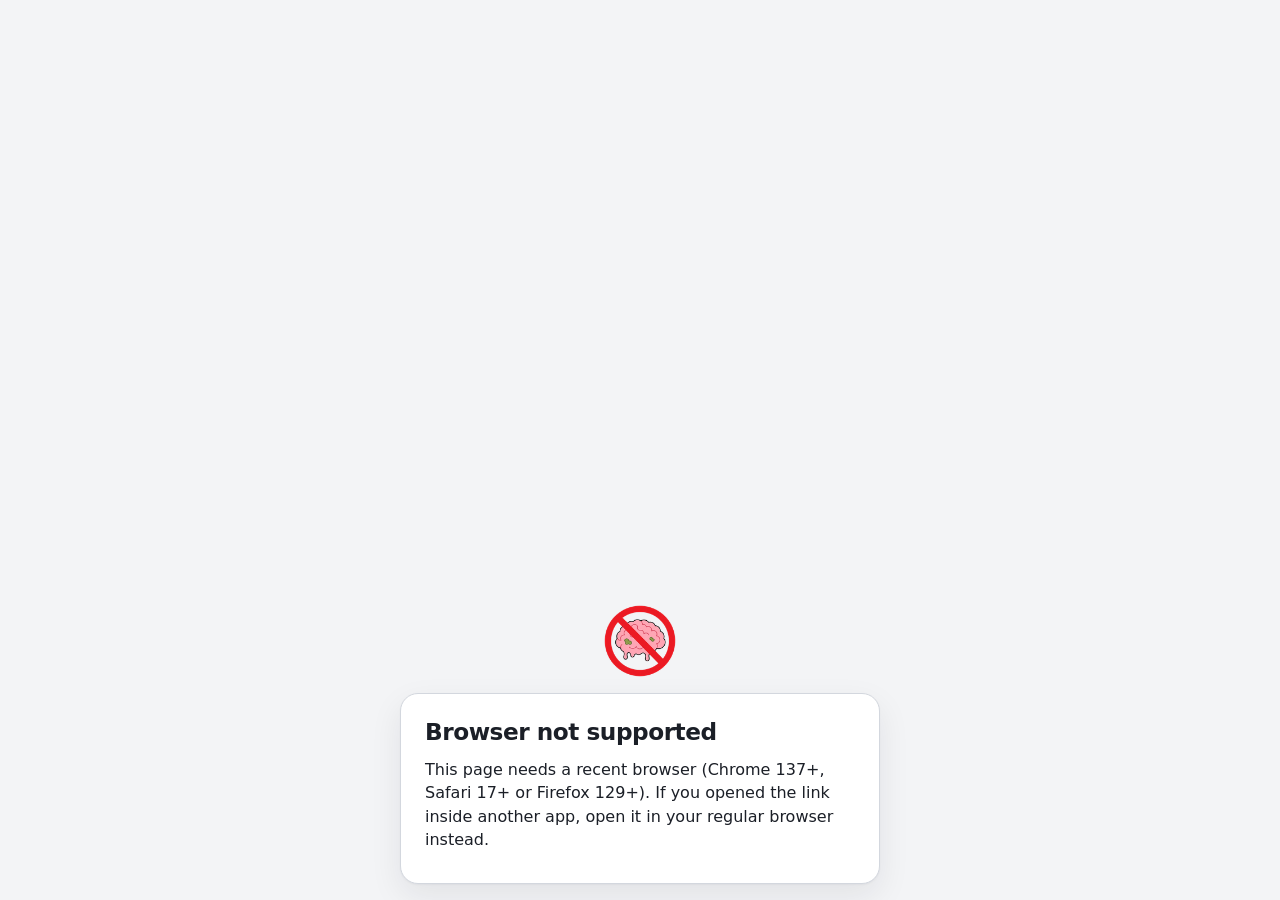
==== companion/index.html @ 9109f6be "Initial commit: Brainrot Buddy extension and companion page Manifest V3 website blocker for Edge/Chr" ====
<!doctype html>
<html lang="en">
<head>
  <meta charset="utf-8">
  <meta name="viewport" content="width=device-width, initial-scale=1, viewport-fit=cover">
  <meta name="referrer" content="no-referrer">
  <meta name="color-scheme" content="light dark">
  <meta http-equiv="Content-Security-Policy" content="default-src 'none'; script-src 'self'; style-src 'self'; img-src 'self' data:; connect-src 'none'; base-uri 'none'; form-action 'none'">
  <link rel="icon" type="image/png" href="favicon.png">
  <title>Brainrot Buddy companion</title>
  <link rel="stylesheet" href="style.css">
</head>
<body>
  <img class="logo" src="logo.png" alt="Brainrot Buddy" width="72" height="72">
  <main class="card" id="app">
    <noscript><p>This page needs JavaScript.</p></noscript>
  </main>
  <script type="module" src="app.js"></script>
</body>
</html>
---- companion/style.css ----
:root {
  color-scheme: light dark;
  --bg: #f3f4f6;
  --card: #ffffff;
  --text: #1b1f27;
  --muted: #5c6370;
  --border: #d3d7de;
  --field: #ffffff;
  --accent: #3550c8;
  --accent-text: #ffffff;
  --subtle: #eceef3;
  --code-bg: #f1f3f7;
  --warn-bg: #fff3cd;
  --warn-text: #6b4300;
  --warn-border: #e0b04a;
  --error: #b42318;
  --ok: #1a7f37;
  --focus: #3550c8;
}

@media (prefers-color-scheme: dark) {
  :root {
    --bg: #111318;
    --card: #1a1d24;
    --text: #e8eaf0;
    --muted: #a3aab8;
    --border: #3a404c;
    --field: #13161c;
    --accent: #7c93ff;
    --accent-text: #0d1020;
    --subtle: #262b35;
    --code-bg: #13161c;
    --warn-bg: #3b2e0f;
    --warn-text: #ffd98a;
    --warn-border: #8a6a1f;
    --error: #ff8a80;
    --ok: #5dd38a;
    --focus: #9db0ff;
  }
}

* {
  box-sizing: border-box;
}

body {
  margin: 0;
  min-height: 100vh;
  min-height: 100dvh;
  display: flex;
  flex-direction: column;
  align-items: center;
  justify-content: flex-start;
  gap: 1rem;
  padding: max(1rem, env(safe-area-inset-top)) max(1rem, env(safe-area-inset-right)) max(1rem, env(safe-area-inset-bottom)) max(1rem, env(safe-area-inset-left));
  background: var(--bg);
  color: var(--text);
  font-family: system-ui, -apple-system, "Segoe UI", Roboto, "Helvetica Neue", Arial, sans-serif;
  font-size: 16px;
  line-height: 1.45;
  -webkit-text-size-adjust: 100%;
}

/* Centre the card vertically when there is room, but keep it top-aligned when it is taller than the screen (keyboards, small phones). */
body > :first-child {
  margin-top: auto;
}

body > .foot {
  margin-bottom: auto;
}

.logo {
  width: 72px;
  height: 72px;
}

.card {
  width: 100%;
  max-width: 30rem;
  padding: 1.5rem;
  background: var(--card);
  border: 1px solid var(--border);
  border-radius: 18px;
  box-shadow: 0 1px 2px rgba(20, 24, 40, 0.04), 0 12px 32px rgba(20, 24, 40, 0.08);
}

h1 {
  margin: 0 0 0.8rem;
  font-size: 1.45rem;
  line-height: 1.2;
  letter-spacing: -0.02em;
}

.summary {
  margin: 0 0 1.1rem;
  padding: 0.85rem 1rem;
  background: var(--subtle);
  border-radius: 12px;
}

.summary p {
  margin: 0;
}

.summary p + p {
  margin-top: 0.3rem;
}

.what {
  font-size: 1.1rem;
  font-weight: 600;
  line-height: 1.3;
  overflow-wrap: anywhere;
}

.note {
  padding-left: 0.7rem;
  color: var(--muted);
  border-left: 3px solid var(--accent);
  overflow-wrap: anywhere;
}

.fields {
  display: grid;
  grid-template-columns: repeat(auto-fit, minmax(11rem, 1fr));
  gap: 0.8rem;
}

h2 {
  margin: 1.1rem 0 0.4rem;
  font-size: 1rem;
}

p {
  margin: 0.5rem 0;
}

dl {
  margin: 0;
}

dt {
  margin-top: 0.7rem;
  color: var(--muted);
  font-size: 0.85rem;
}

dd {
  margin: 0.15rem 0 0;
  font-weight: 600;
  overflow-wrap: anywhere;
}

.hint {
  color: var(--muted);
  font-size: 0.9rem;
}

.status {
  min-height: 1.45em;
  margin: 0.6rem 0 0;
  color: var(--muted);
}

.status.error {
  color: var(--error);
  font-weight: 600;
}

.status.ok {
  color: var(--ok);
  font-weight: 600;
}

.stack > * + * {
  margin-top: 0.9rem;
}

.block {
  display: block;
  width: 100%;
}

label {
  display: block;
  margin-bottom: 0.35rem;
  font-weight: 600;
}

input,
select,
textarea {
  width: 100%;
  min-height: 44px;
  padding: 0.5rem 0.7rem;
  font: inherit;
  font-size: 1rem; /* 16px avoids zoom on iOS */
  color: var(--text);
  background: var(--field);
  border: 1px solid var(--border);
  border-radius: 10px;
}

textarea {
  min-height: 0;
  font-family: ui-monospace, SFMono-Regular, Menlo, Consolas, "Liberation Mono", monospace;
  font-size: 0.85rem;
  overflow-wrap: anywhere;
  resize: none;
}

button {
  min-height: 44px;
  padding: 0 1rem;
  touch-action: manipulation;
  font: inherit;
  font-weight: 600;
  border: 1px solid transparent;
  border-radius: 10px;
  cursor: pointer;
}

button.primary {
  background: var(--accent);
  color: var(--accent-text);
}

button.secondary {
  background: var(--subtle);
  color: var(--text);
  border-color: var(--border);
}

button.copy {
  margin-top: 0.5rem;
}

button {
  transition: filter 0.15s ease, transform 0.1s ease-out;
}

button:not(:disabled):hover {
  filter: brightness(1.06);
}

button:not(:disabled):active {
  transform: scale(0.98);
}

button:disabled {
  opacity: 0.55;
  cursor: not-allowed;
}

@media (prefers-reduced-motion: reduce) {
  button { transition: none; }
  button:not(:disabled):active { transform: none; }
}

:focus-visible {
  outline: 3px solid var(--focus);
  outline-offset: 2px;
}

summary {
  display: flex;
  align-items: center;
  min-height: 44px;
  margin-top: 0.9rem;
  color: var(--accent);
  font-weight: 600;
  cursor: pointer;
}

details form {
  margin-top: 0.4rem;
}

.actions {
  display: flex;
  flex-wrap: wrap;
  gap: 0.6rem;
  margin-top: 1rem;
}

.actions button {
  flex: 1 1 8rem;
}

.secret {
  padding: 0.9rem 0.6rem;
  font-family: ui-monospace, SFMono-Regular, Menlo, Consolas, "Liberation Mono", monospace;
  font-size: clamp(1.05rem, 5.5vw, 1.6rem);
  font-weight: 700;
  letter-spacing: 0.02em;
  text-align: center;
  overflow-wrap: anywhere;
  background: var(--code-bg);
  border: 1px dashed var(--border);
  border-radius: 10px;
  user-select: all;
}

.code {
  padding: 0.7rem 0.8rem;
  font-family: ui-monospace, SFMono-Regular, Menlo, Consolas, "Liberation Mono", monospace;
  font-size: 0.95rem;
  overflow-wrap: anywhere;
  background: var(--code-bg);
  border-radius: 10px;
}

.warn {
  margin-top: 0.8rem;
  padding: 0.6rem 0.8rem;
  color: var(--warn-text);
  font-weight: 600;
  background: var(--warn-bg);
  border: 1px solid var(--warn-border);
  border-radius: 10px;
}

a {
  color: var(--accent);
}

.foot a {
  display: inline-block;
  padding: 0.6rem 0.8rem;
}

/* Privacy page: a normal document, not a card. */
.doc {
  gap: 0;
}

.doc > :first-child,
.doc > .foot {
  margin: 0;
}

.doc-head,
.doc-body {
  width: 100%;
  max-width: 46rem;
}

.doc-head {
  display: flex;
  align-items: center;
  justify-content: space-between;
  gap: 1rem;
  padding: 0.25rem 0 0.9rem;
  border-bottom: 1px solid var(--border);
}

.doc-head a {
  display: inline-flex;
  align-items: center;
  min-height: 44px;
}

.doc-nav {
  display: flex;
  gap: 0.4rem;
}

.doc-nav a {
  padding: 0 0.4rem;
}

.doc-body h3 {
  margin: 1.4rem 0 0.2rem;
  font-size: 1.05rem;
}

.doc-body ol {
  margin: 0.6rem 0;
  padding-left: 1.4rem;
}

.doc-body ol > li + li {
  margin-top: 0.55rem;
}

.doc-body h2[id] {
  scroll-margin-top: 1rem;
}

.toc {
  display: flex;
  flex-wrap: wrap;
  gap: 0.4rem 1rem;
  margin: 1.2rem 0;
  padding: 0.8rem 1rem;
  background: var(--subtle);
  border-radius: 12px;
  font-size: 0.95rem;
}

.toc a {
  display: inline-flex;
  align-items: center;
  min-height: 36px;
}

.doc-head .brand {
  gap: 0.7rem;
  color: var(--text);
  font-weight: 700;
  text-decoration: none;
}

.doc-head img {
  border-radius: 8px;
}

.doc-body {
  padding: 1.6rem 0 2.5rem;
  font-size: 1.05rem;
  line-height: 1.65;
}

.doc-body h1 {
  margin: 0 0 0.4rem;
  font-size: clamp(1.7rem, 6vw, 2.3rem);
}

.doc-body h2 {
  margin: 2.1rem 0 0.3rem;
  font-size: 1.25rem;
  letter-spacing: -0.01em;
}

.doc-body p {
  margin: 0.7rem 0;
}

.doc-body .lead {
  margin: 1.4rem 0;
  padding: 0.9rem 1.1rem;
  font-size: 1.15rem;
  font-weight: 600;
  line-height: 1.45;
  background: var(--subtle);
  border-left: 4px solid var(--accent);
  border-radius: 0 12px 12px 0;
}

.doc-body ul {
  margin: 0.6rem 0;
  padding-left: 1.3rem;
}

.doc-body li + li {
  margin-top: 0.45rem;
}

.doc-body code {
  padding: 0.1rem 0.35rem;
  background: var(--code-bg);
  border-radius: 5px;
}

/* Phones: less padding, bigger use of the width, stacked buttons. */
@media (max-width: 30rem) {
  body {
    gap: 0.75rem;
    padding: max(0.75rem, env(safe-area-inset-top)) max(0.75rem, env(safe-area-inset-right)) max(0.75rem, env(safe-area-inset-bottom)) max(0.75rem, env(safe-area-inset-left));
  }

  .logo {
    width: 56px;
    height: 56px;
  }

  .card {
    padding: 1.1rem;
    border-radius: 14px;
  }

  h1 {
    font-size: 1.3rem;
  }

  .actions button {
    flex-basis: 100%;
  }

  .doc-body {
    font-size: 1rem;
  }
}

.offscreen {
  position: fixed;
  top: 0;
  left: -9999px;
  opacity: 0;
}
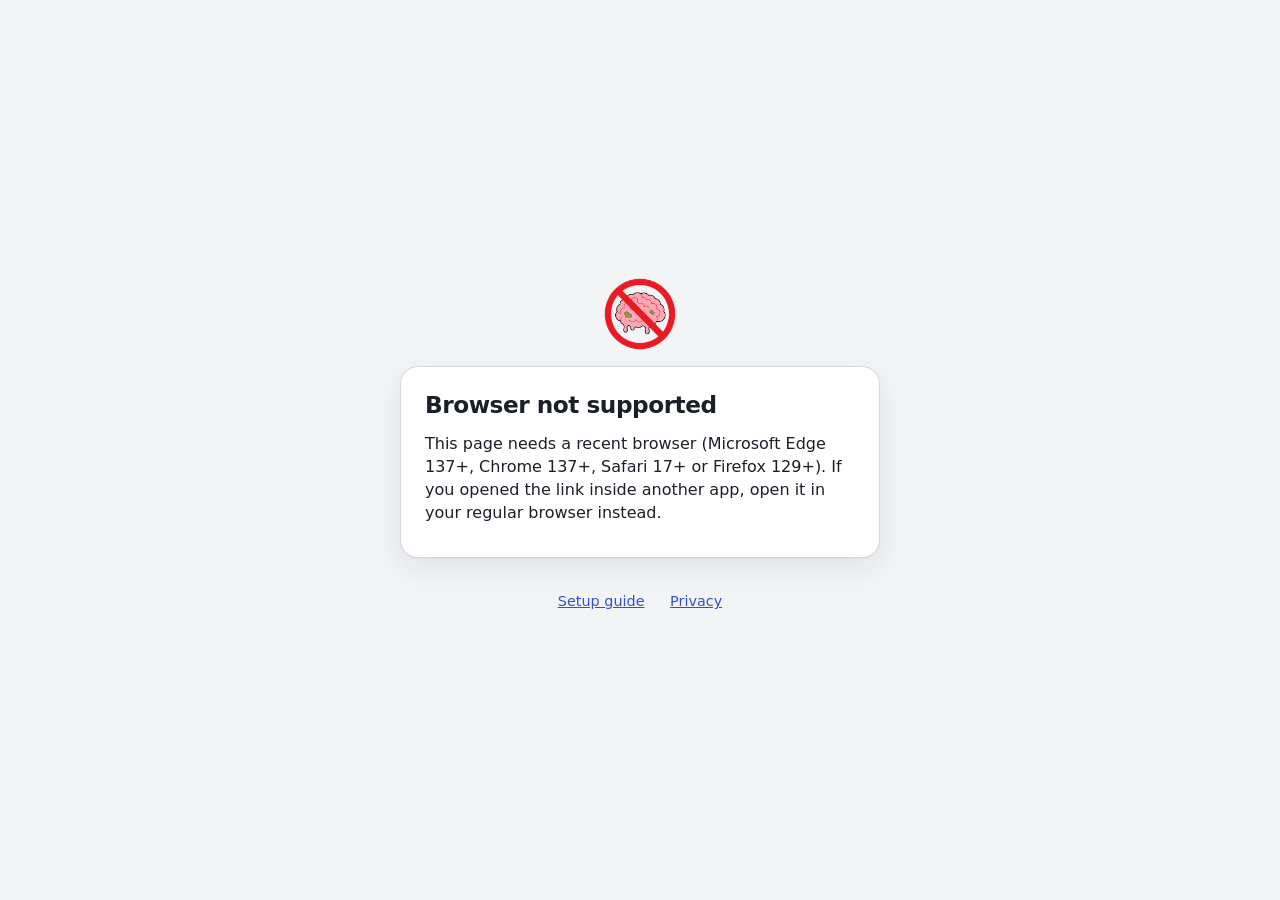
==== commit ee4b3717: "Add footer links to companion page and mention Edge in browser notice - index.html: link to the setu" ====
--- a/companion/index.html
+++ b/companion/index.html
@@ -15,6 +15,7 @@
   <main class="card" id="app">
     <noscript><p>This page needs JavaScript.</p></noscript>
   </main>
+  <p class="hint foot"><a href="guide.html">Setup guide</a><a href="privacy.html">Privacy</a></p>
   <script type="module" src="app.js"></script>
 </body>
 </html>
